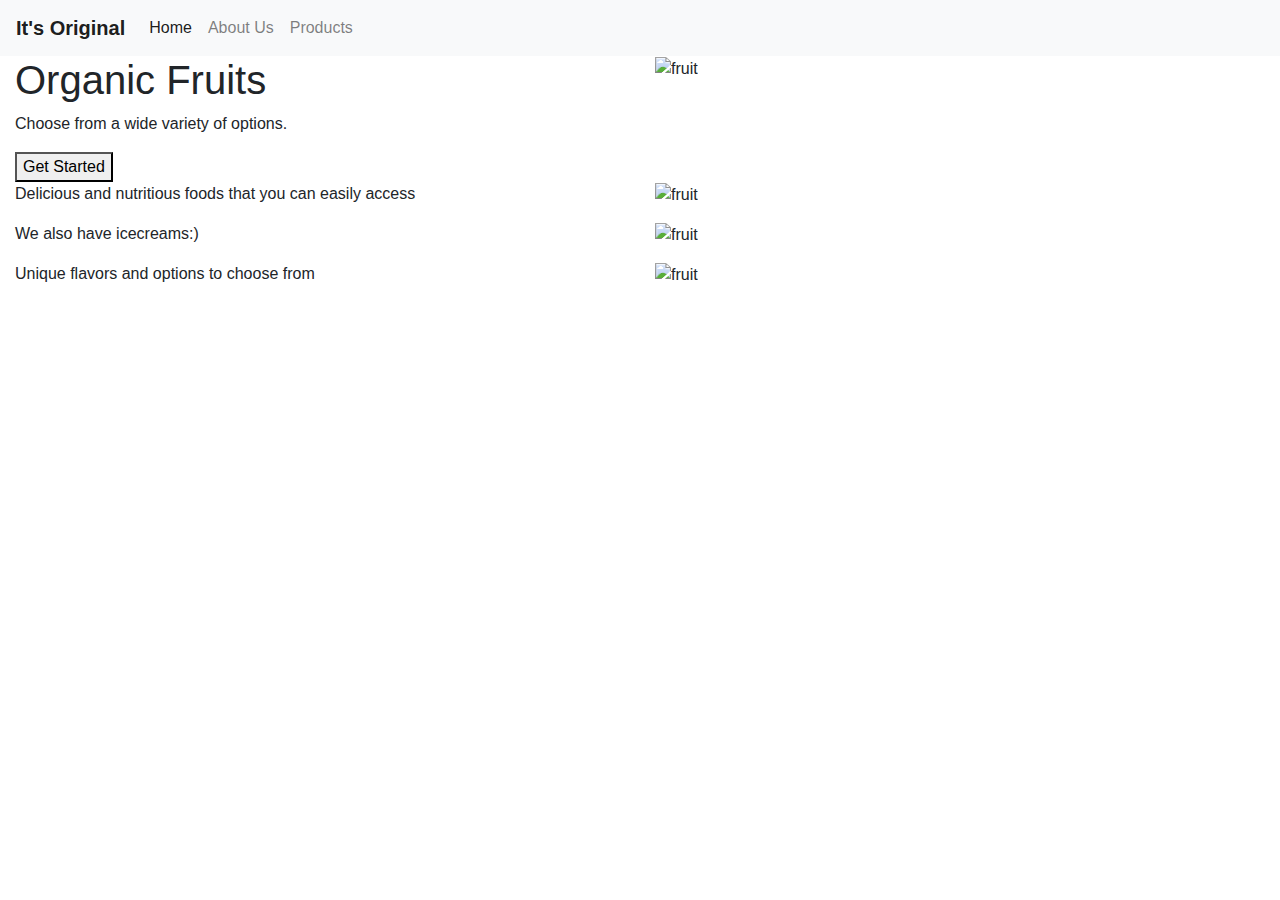
==== home.html @ 45170f94 "2 files Committed in the html-assignments branch" ====
<!DOCTYPE html>
<html lang="en">
<head>
    <meta charset="UTF-8">
    <meta http-equiv="X-UA-Compatible" content="IE=edge">
    <meta name="viewport" content="width=device-width, initial-scale=1.0">
    <title>Home</title>
    <link rel="stylesheet" href="https://maxcdn.bootstrapcdn.com/bootstrap/4.5.2/css/bootstrap.min.css">
    <link rel="preconnect" href="https://fonts.gstatic.com">
    <link href="https://fonts.googleapis.com/css2?family=Anton&display=swap" rel="stylesheet">
    <link rel="stylesheet" href="style2.css">

</head>
<body>

    <nav class="navbar navbar-expand-lg navbar-light bg-light">
        <a class="navbar-brand font-weight-bold" href="home.html">It's Original</a>
        <button class="navbar-toggler" type="button" data-toggle="collapse" data-target="#navbarNav" aria-controls="navbarNav" aria-expanded="false" aria-label="Toggle navigation">
          <span class="navbar-toggler-icon"></span>
        </button>
        <div class="collapse navbar-collapse" id="navbarNav">
          <ul class="navbar-nav">
            <li class="nav-item active">
              <a class="nav-link" href="#">Home<span class="sr-only">(current)</span></a>
            </li>
            <li class="nav-item">
              <a class="nav-link" href="#">About Us</a>
            </li>
            <li class="nav-item">
              <a class="nav-link" href="#">Products</a>
            </li>
          </ul>
        </div>
    </nav>

    <section class="section one">                 
        <div class="container-fluid">
            <div class="row">
                <div class="col-lg-6">
                  <h1>Organic Fruits</h1>
                  <p>Choose from a wide variety of options.</p>
                  <button>Get Started</button>
                </div>
                <div class="col-lg-6">
                    <img src="images/img4-black.jpg" alt="fruit" class="image">
                </div>
            </div>
        </div>
    </section>

    <section class="section two">                
        <div class="container-fluid">
            <div class="row">
                <div class="col-lg-6">
                  <p>Delicious and nutritious foods that you can easily access</p>
                </div>
                <div class="col-lg-6">
                    <img src="images/img1-red.jpg" alt="fruit" class="image">
                </div>
            </div>
        </div>
    </section>

    <section class="section three">                
        <div class="container-fluid">
            <div class="row">
                <div class="col-lg-6">
                  <p>We also have icecreams:)</p>
                </div>
                <div class="col-lg-6">
                    <img src="images/img3-blue.jpg" alt="fruit" class="image">
                </div>
            </div>
        </div>
    </section>

    <section class="section four">                 
        <div class="container-fluid">
            <div class="row">
                <div class="col-lg-6">
                  <p>Unique flavors and options to choose from</p>
                </div>
                <div class="col-lg-6">
                    <img src="images/img2-green.jpg" alt="fruit" class="image">
                </div>
            </div>
        </div>
    </section>


    
    <script src="https://cdnjs.cloudflare.com/ajax/libs/gsap/3.6.1/ScrollTrigger.min.js"></script>
    <script src="https://cdnjs.cloudflare.com/ajax/libs/gsap/3.6.1/gsap.min.js"></script>
    <script src="app.js"></script>
    <script src="https://code.jquery.com/jquery-3.2.1.slim.min.js" integrity="sha384-KJ3o2DKtIkvYIK3UENzmM7KCkRr/rE9/Qpg6aAZGJwFDMVNA/GpGFF93hXpG5KkN" crossorigin="anonymous"></script>
    <script src="https://cdnjs.cloudflare.com/ajax/libs/popper.js/1.12.9/umd/popper.min.js" integrity="sha384-ApNbgh9B+Y1QKtv3Rn7W3mgPxhU9K/ScQsAP7hUibX39j7fakFPskvXusvfa0b4Q" crossorigin="anonymous"></script>
    <script src="https://maxcdn.bootstrapcdn.com/bootstrap/4.0.0/js/bootstrap.min.js" integrity="sha384-JZR6Spejh4U02d8jOt6vLEHfe/JQGiRRSQQxSfFWpi1MquVdAyjUar5+76PVCmYl" crossorigin="anonymous"></script>
</body>
</html>
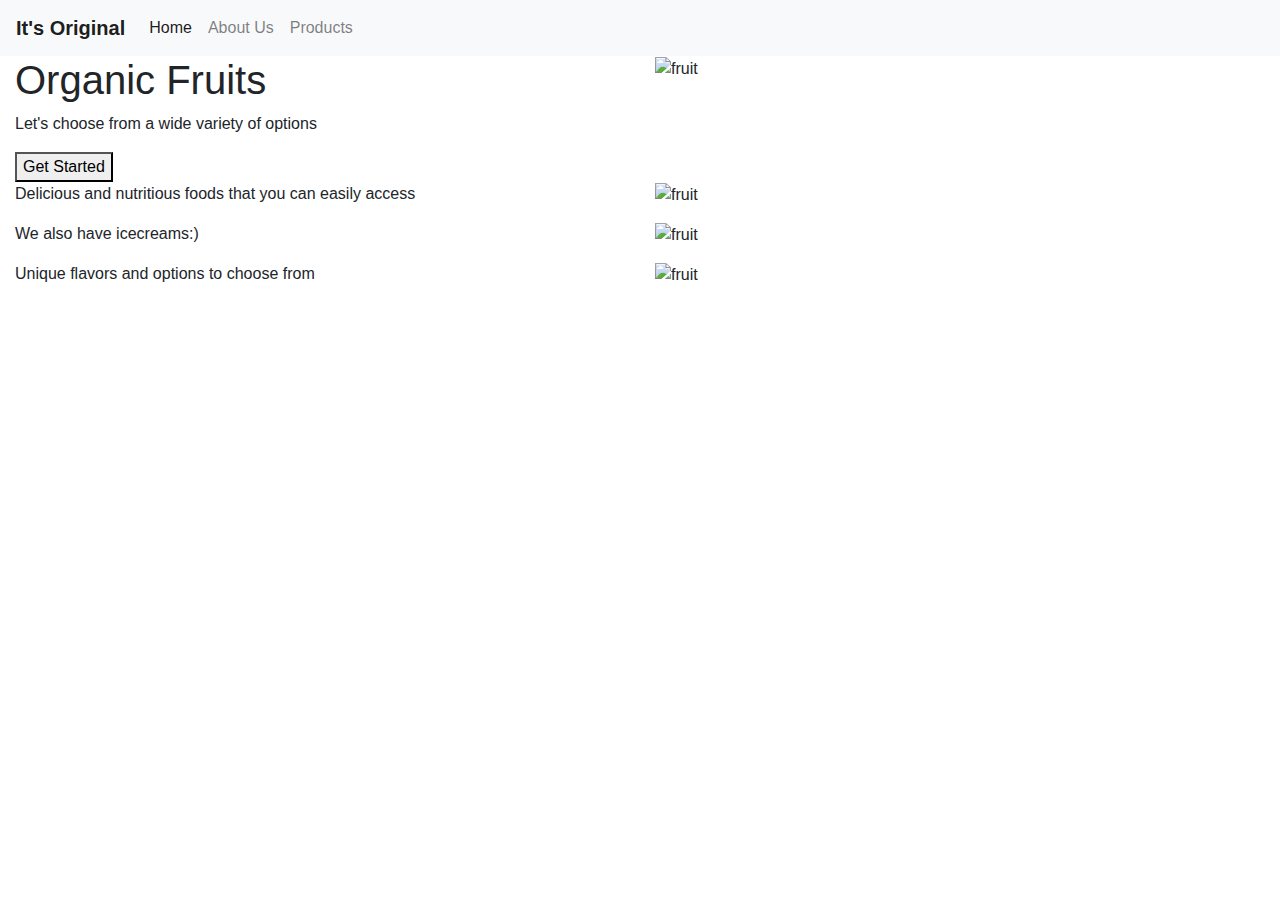
==== commit 8a50deb5: "Commited after the minor changes html-assignments branch" ====
--- a/home.html
+++ b/home.html
@@ -38,7 +38,7 @@
             <div class="row">
                 <div class="col-lg-6">
                   <h1>Organic Fruits</h1>
-                  <p>Choose from a wide variety of options.</p>
+                  <p>Let's choose from a wide variety of options</p>
                   <button>Get Started</button>
                 </div>
                 <div class="col-lg-6">
